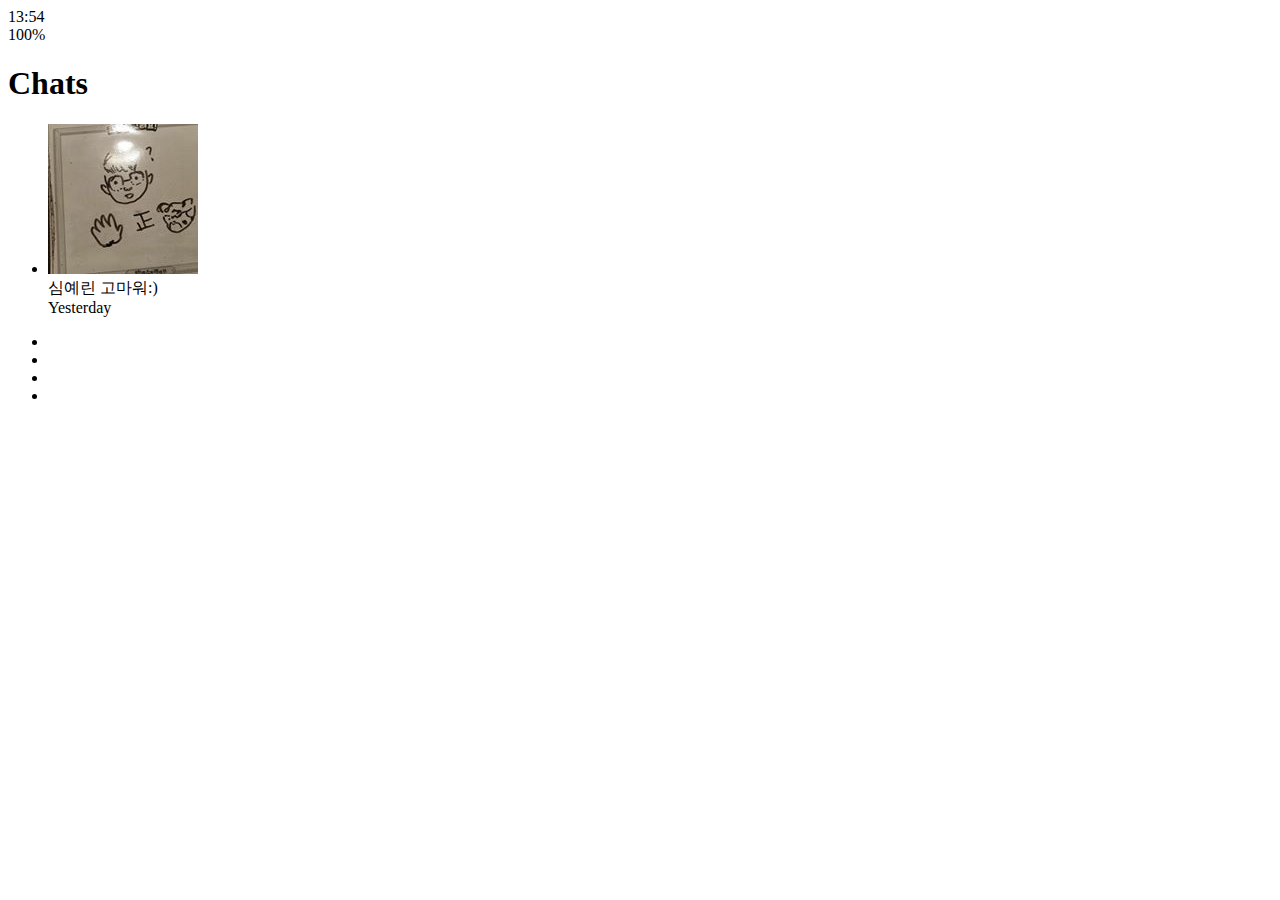
==== index.html @ 8347829e "friends HTML done" ====
<!DOCTYPE html>
<html lang="en">
	<head>
		<meta charset="UTF-8">
		<meta name="viewport" content="width=device-width, initial-scale=1.0">
		<meta http-equiv="X-UA-Compatible" content="ie=edge">
		<link rel="stylesheet" href="https://use.fontawesome.com/releases/v5.13.1/css/all.css" integrity="sha384-xxzQGERXS00kBmZW/6qxqJPyxW3UR0BPsL4c8ILaIWXva5kFi7TxkIIaMiKtqV1Q" crossorigin="anonymous">
		<title>Chats | Kakao CLone</title>
	</head>
	<body>
		<div class="status-bar">
			<div class="status-bar__column">
				<span class="status-bar__clock">13:54</span>
			</div>
			<div class="status-bar__column">
				<i class="fas fa-clock"></i>
				<i class="fas fa-volume-mute"></i>
				<i class="fas fa-wifi"></i>
				<span class="status-bar__battery-level">100%</span>
				<i class="fas fa-battery-full"></i>
				
			</div>
		</div>
		<header class="header">
			<div class="header__header-column">
				<h1 class="header__title">Chats</h1>				
			</div>
			<div class="header__header-column">
				<span class="header__icon">
					<i class="fas fa-search"></i>
				</span>
				<span class="header__icon">
					<i class="far fa-comment"></i>
				</span>
				<span class="header__icon">
					<i class="fas fa-cog"></i>
				</span>
			</div>
		</header>
		<main class="chats">
			<ul class="chats__list">
				<li class="chats__chat chat">
					<div class="chat__column">
						<img class="chat__avatar g-avatar" src="images/avatar.jpg" />
						<div class="chat__content">
							<span class="chat__username">
								심예린
							</span>
							<span class="chat__preview">고마워:)</span>
						</div>
					</div>
					<div class="chat__column">
						<span class="chat__timestamp">Yesterday</span>
					</div>
				</li>
			</ul>
		</main>
		<nav clas="nav">
			<ul class="nav__list">
				<li class="nav__list-item">
					<a href="friends.html" class ="nav__list-link">
						<i class="far fa-user"></i>
					</a>
				</li>
				<li class="nav__list-item">
					<a href="index.html" class ="nav__list-link">
						<i class="fas fa-comment"></i>
					</a>
				</li>
				<li class="nav__list-item">
					<a href="find.html" class ="nav__list-link">
						<i class="fas fa-search"></i>
					</a>
				</li>
				<li class="nav__list-item">
					<a href="more.html" class ="nav__list-link">
						<i class="fas fa-ellipsis-h"></i>
					</a>
				</li>
			</ul>
		</nav>
	</body>
</html>
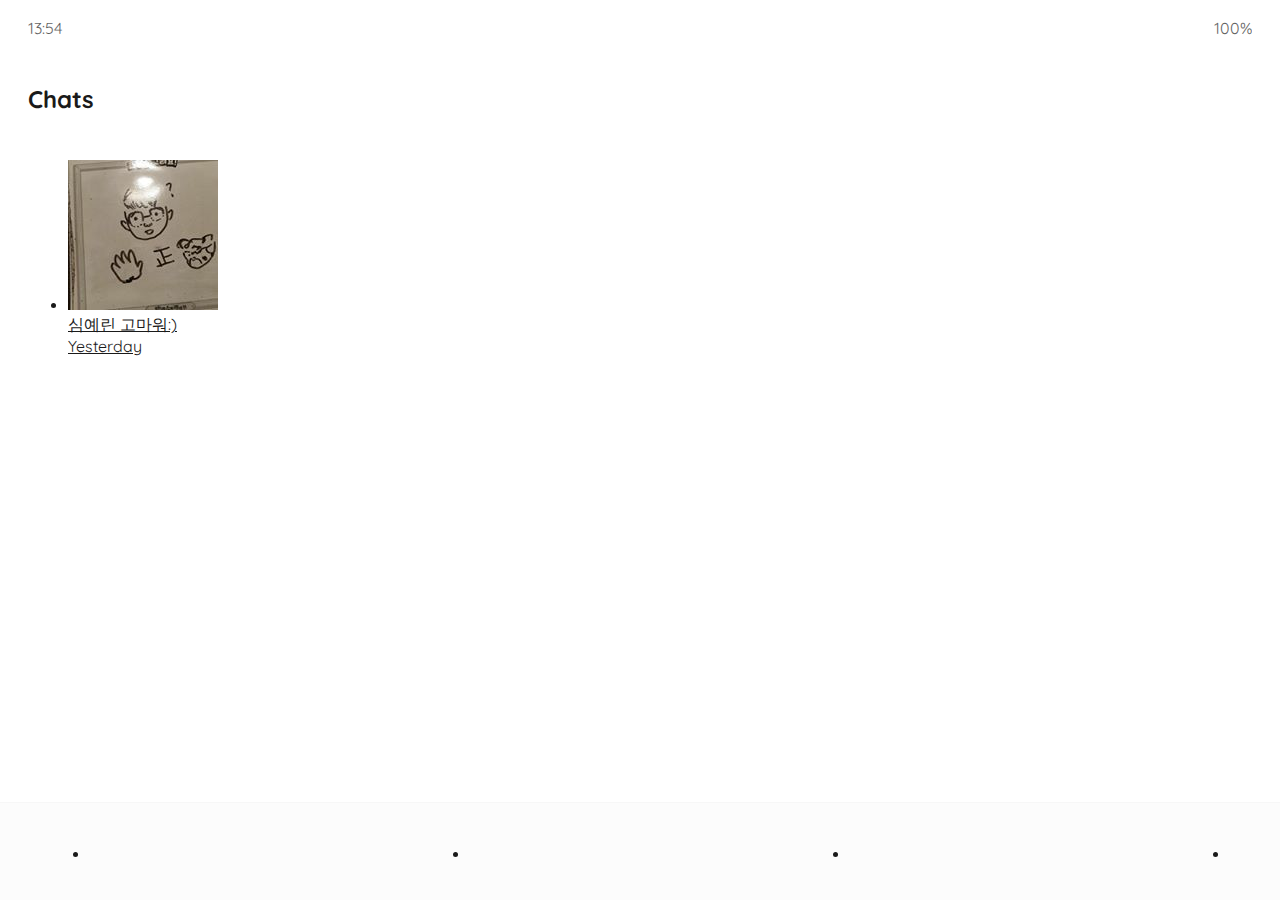
==== commit f07aab2f: "html 오타 수정 css 파일 추가" ====
--- a/index.html
+++ b/index.html
@@ -1,10 +1,16 @@
 <!DOCTYPE html>
 <html lang="en">
 	<head>
-		<meta charset="UTF-8">
-		<meta name="viewport" content="width=device-width, initial-scale=1.0">
-		<meta http-equiv="X-UA-Compatible" content="ie=edge">
-		<link rel="stylesheet" href="https://use.fontawesome.com/releases/v5.13.1/css/all.css" integrity="sha384-xxzQGERXS00kBmZW/6qxqJPyxW3UR0BPsL4c8ILaIWXva5kFi7TxkIIaMiKtqV1Q" crossorigin="anonymous">
+		<meta charset="UTF-8" />
+		<meta name="viewport" content="width=device-width, initial-scale=1.0" />
+		<meta http-equiv="X-UA-Compatible" content="ie=edge" />
+		<link
+			rel="stylesheet"
+			href="https://use.fontawesome.com/releases/v5.13.1/css/all.css"
+			integrity="sha384-xxzQGERXS00kBmZW/6qxqJPyxW3UR0BPsL4c8ILaIWXva5kFi7TxkIIaMiKtqV1Q"
+			crossorigin="anonymous"
+		/>
+		<link rel="stylesheet" href="css/styles.css" />
 		<title>Chats | Kakao CLone</title>
 	</head>
 	<body>
@@ -18,12 +24,11 @@
 				<i class="fas fa-wifi"></i>
 				<span class="status-bar__battery-level">100%</span>
 				<i class="fas fa-battery-full"></i>
-				
 			</div>
 		</div>
 		<header class="header">
 			<div class="header__header-column">
-				<h1 class="header__title">Chats</h1>				
+				<h1 class="header__title">Chats</h1>
 			</div>
 			<div class="header__header-column">
 				<span class="header__icon">
@@ -40,40 +45,42 @@
 		<main class="chats">
 			<ul class="chats__list">
 				<li class="chats__chat chat">
-					<div class="chat__column">
-						<img class="chat__avatar g-avatar" src="images/avatar.jpg" />
-						<div class="chat__content">
-							<span class="chat__username">
-								심예린
-							</span>
-							<span class="chat__preview">고마워:)</span>
+					<a href="chat.html">
+						<div class="chat__column">
+							<img class="chat__avatar g-avatar" src="images/avatar.jpg" />
+							<div class="chat__content">
+								<span class="chat__username">
+									심예린
+								</span>
+								<span class="chat__preview">고마워:)</span>
+							</div>
 						</div>
-					</div>
-					<div class="chat__column">
-						<span class="chat__timestamp">Yesterday</span>
-					</div>
+						<div class="chat__column">
+							<span class="chat__timestamp">Yesterday</span>
+						</div>
+					</a>
 				</li>
 			</ul>
 		</main>
-		<nav clas="nav">
+		<nav class="nav">
 			<ul class="nav__list">
 				<li class="nav__list-item">
-					<a href="friends.html" class ="nav__list-link">
+					<a href="friends.html" class="nav__list-link">
 						<i class="far fa-user"></i>
 					</a>
 				</li>
 				<li class="nav__list-item">
-					<a href="index.html" class ="nav__list-link">
+					<a href="index.html" class="nav__list-link">
 						<i class="fas fa-comment"></i>
 					</a>
 				</li>
 				<li class="nav__list-item">
-					<a href="find.html" class ="nav__list-link">
+					<a href="find.html" class="nav__list-link">
 						<i class="fas fa-search"></i>
 					</a>
 				</li>
 				<li class="nav__list-item">
-					<a href="more.html" class ="nav__list-link">
+					<a href="more.html" class="nav__list-link">
 						<i class="fas fa-ellipsis-h"></i>
 					</a>
 				</li>
--- a/css/styles.css
+++ b/css/styles.css
@@ -0,0 +1,22 @@
+@import "reset.css";
+@import "status-bar.css";
+@import url('https://fonts.googleapis.com/css2?family=Quicksand:wght@400;700&display=swap');
+@import "header.css";
+@import "nav-bar.css";
+
+/*모든 element에 적용*/
+* {
+	box-sizing: border-box;
+}
+
+body {
+	background-color: white;
+	padding: 10px 20px; /*top&bottom, left&right*/
+	color: #1a1a1a;
+	font-family: 'Quicksand', sans-serif;
+	
+}
+
+a{
+	color: inherit; /*color 상속*/
+}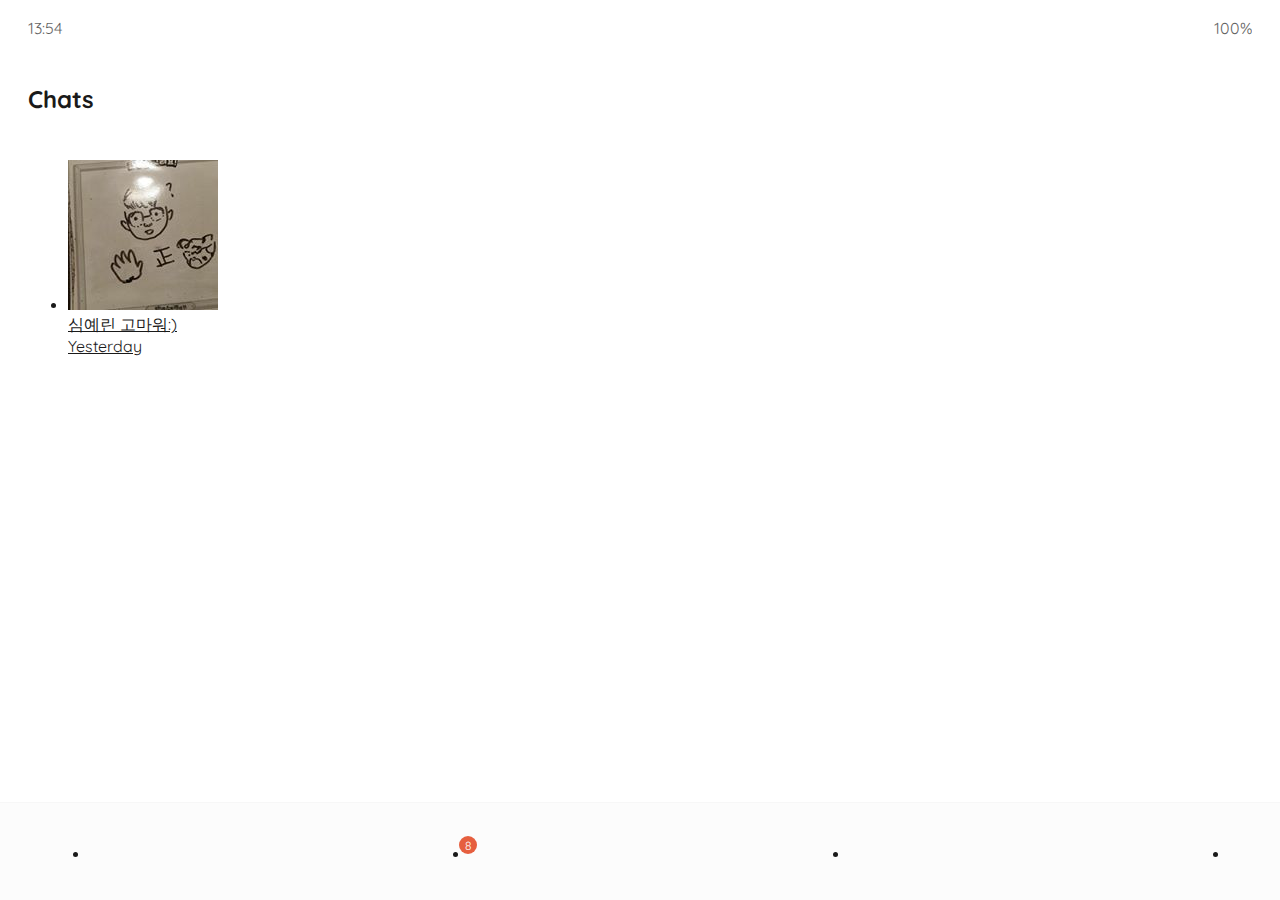
==== commit 1871db4f: "add chat-icon-badge" ====
--- a/index.html
+++ b/index.html
@@ -71,6 +71,9 @@
 				</li>
 				<li class="nav__list-item">
 					<a href="index.html" class="nav__list-link">
+						<div class="nav__badge">
+						8	
+						</div>
 						<i class="fas fa-comment"></i>
 					</a>
 				</li>
--- a/css/styles.css
+++ b/css/styles.css
@@ -6,7 +6,7 @@
 
 /*모든 element에 적용*/
 * {
-	box-sizing: border-box;
+	box-sizing: border-box; /*overcompensate 방지*/
 }
 
 body {
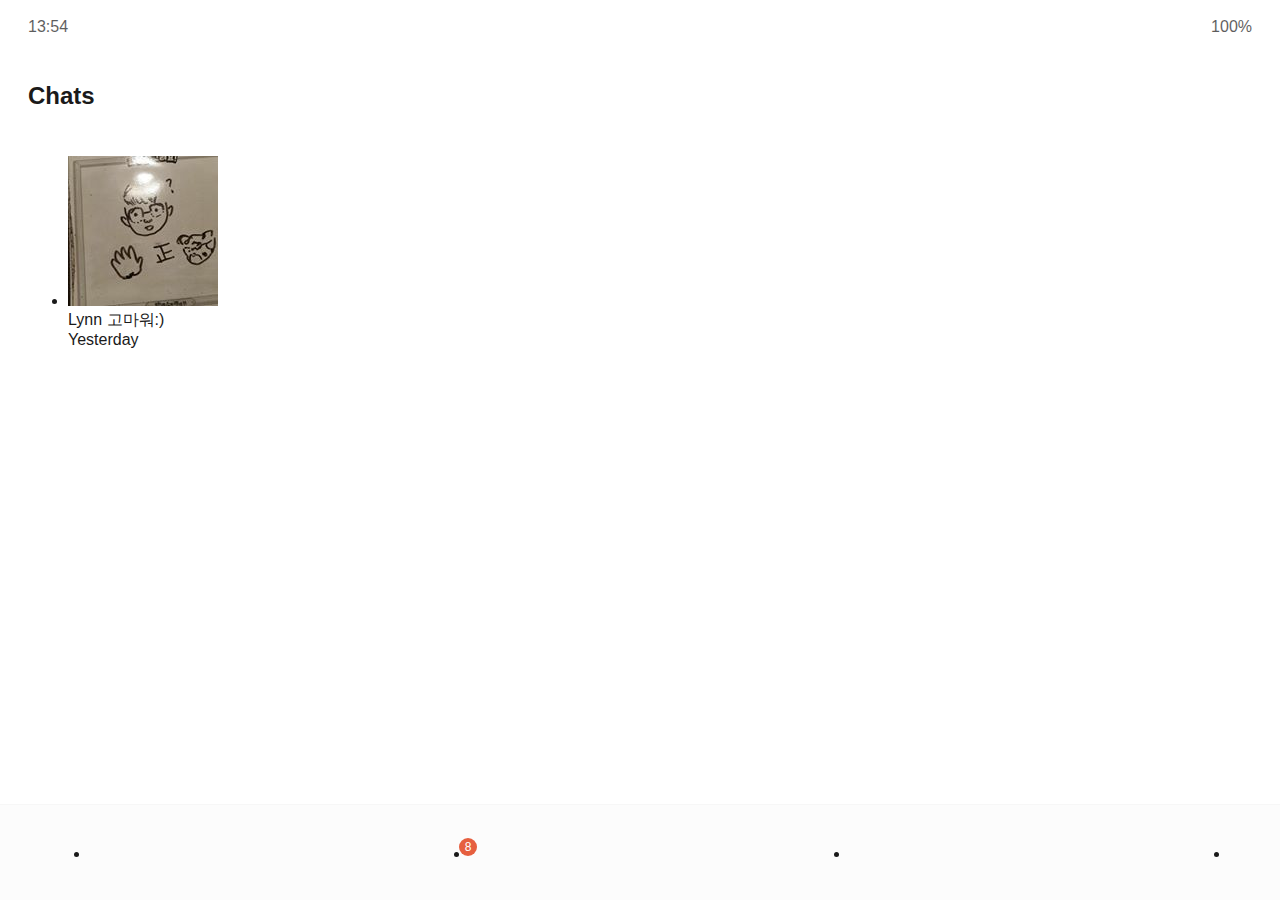
==== commit 44028c3f: "index.html error correction" ====
--- a/index.html
+++ b/index.html
@@ -46,17 +46,19 @@
 			<ul class="chats__list">
 				<li class="chats__chat chat">
 					<a href="chat.html">
-						<div class="chat__column">
-							<img class="chat__avatar g-avatar" src="images/avatar.jpg" />
-							<div class="chat__content">
-								<span class="chat__username">
-									심예린
-								</span>
-								<span class="chat__preview">고마워:)</span>
+						<div class="chats__chat friend friend--lg">
+							<div class="friend__column">
+								<img src="images/avatar.jpg" class="m-avatar friend__avatar" />
+								<div class="friend__content">
+									<span class="friend__name">
+										Lynn
+									</span>
+									<span class="friend__bottom-text">고마워:) </span>
+								</div>
 							</div>
-						</div>
-						<div class="chat__column">
-							<span class="chat__timestamp">Yesterday</span>
+							<div class="friend__column">
+								<span class="chat__timestamp">Yesterday</span>
+							</div>
 						</div>
 					</a>
 				</li>
@@ -72,7 +74,7 @@
 				<li class="nav__list-item">
 					<a href="index.html" class="nav__list-link">
 						<div class="nav__badge">
-						8	
+							8
 						</div>
 						<i class="fas fa-comment"></i>
 					</a>
--- a/css/styles.css
+++ b/css/styles.css
@@ -1,8 +1,11 @@
 @import "reset.css";
 @import "status-bar.css";
-@import url('https://fonts.googleapis.com/css2?family=Quicksand:wght@400;700&display=swap');
+@import url('https://fonts.googleapis.com/css2?family=Open+Sans:400,600');
 @import "header.css";
 @import "nav-bar.css";
+@import "friend.css";
+@import "friends.css";
+@import "find.css";
 
 /*모든 element에 적용*/
 * {
@@ -19,4 +22,5 @@
 
 a{
 	color: inherit; /*color 상속*/
+	text-decoration: none;
 }